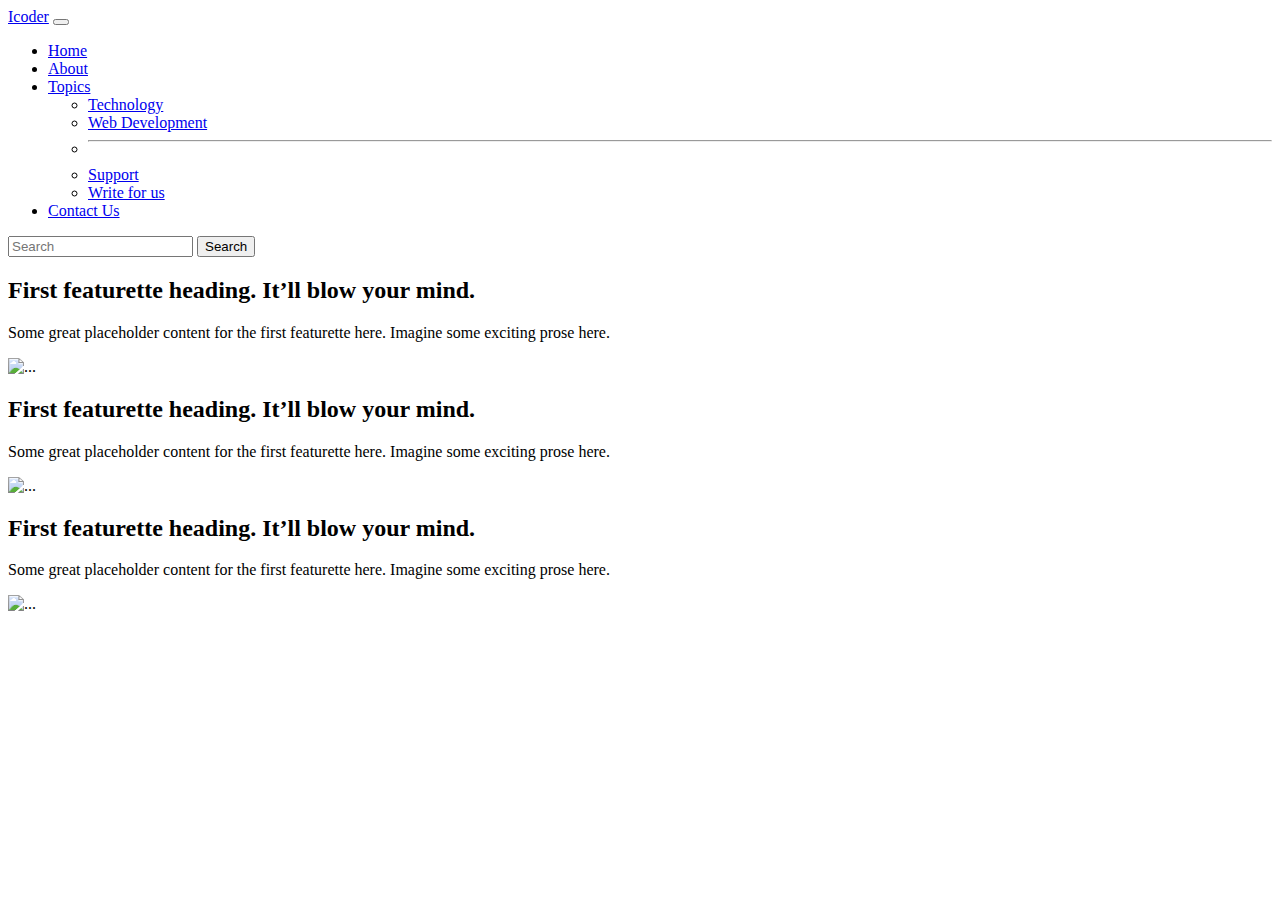
==== about.html @ 39b8eda9 "styles.css" ====
<!doctype html>
<html lang="en">

<head>
    <meta charset="utf-8">
    <meta name="viewport" content="width=device-width, initial-scale=1">
    <title>Bootstrap demo</title>
    <link rel="stylesheet" href="/Bootstrap/styles.css">
    <link href="https://cdn.jsdelivr.net/npm/bootstrap@5.2.0/dist/css/bootstrap.min.css" rel="stylesheet"
        integrity="sha384-gH2yIJqKdNHPEq0n4Mqa/HGKIhSkIHeL5AyhkYV8i59U5AR6csBvApHHNl/vI1Bx" crossorigin="anonymous">
</head>

<body>
    <nav class="navbar navbar-expand-lg navbar-dark bg-dark">
        <div class="container-fluid">
            <a class="navbar-brand" href="#">Icoder</a>
            <button class="navbar-toggler" type="button" data-bs-toggle="collapse"
                data-bs-target="#navbarSupportedContent" aria-controls="navbarSupportedContent" aria-expanded="false"
                aria-label="Toggle navigation">
                <span class="navbar-toggler-icon"></span>
            </button>
            <div class="collapse navbar-collapse" id="navbarSupportedContent">
                <ul class="navbar-nav me-auto mb-2 mb-lg-0">
                    <li class="nav-item">
                        <a class="nav-link" aria-current="page" href="/Bootstrap/index.html">Home</a>
                    </li>
                    <li class="nav-item">
                        <a class="nav-link active" href="/Bootstrap/about.html">About</a>
                    </li>

                    <li class="nav-item dropdown">
                        <a class="nav-link dropdown-toggle" href="#" role="button" data-bs-toggle="dropdown"
                            aria-expanded="false">
                            Topics
                        </a>
                        <ul class="dropdown-menu">
                            <li><a class="dropdown-item" href="#">Technology</a></li>
                            <li><a class="dropdown-item" href="#">Web Development</a></li>
                            <li>
                                <hr class="dropdown-divider">
                            </li>
                            <li><a class="dropdown-item" href="#">Support</a></li>
                            <li><a class="dropdown-item" href="#">Write for us</a></li>
                        </ul>
                    </li>
                    <!-- <li class="nav-item dropdown">
                <a class="nav-link dropdown-toggle" href="#" role="button" data-bs-toggle="dropdown" aria-expanded="false">
                  Dropdown
                </a>
                <ul class="dropdown-menu">
                    <li><a class="dropdown-item" href="#">Action</a></li>
                    <li><a class="dropdown-item" href="#">Another action</a></li>
                    <li><hr class="dropdown-divider"></li>
                    <li><a class="dropdown-item" href="#">Something else here</a></li>
                  </ul>
              </li> -->
                    <li class="nav-item">
                        <a class="nav-link" href="/contact.html">Contact Us</a>
                    </li>

                </ul>
                <form class="d-flex" role="search">
                    <input class="form-control me-2" type="search" placeholder="Search" aria-label="Search">
                    <button class="btn btn-outline-success" type="submit">Search</button>
                </form>
            </div>
        </div>
    </nav>
    

    <div class="container my-4">
        <div class="row featurette d-flex justify-content-center align-items-center">
            <div class="col-md-7">
              <h2 class="featurette-heading fw-normal lh-1">First featurette heading. <span class="text-muted">It’ll blow your mind.</span></h2>
              <p class="lead">Some great placeholder content for the first featurette here. Imagine some exciting prose here.</p>
            </div>
            <div class="col-md-5">
                <!-- <img src="/Bootstrap/photo1.jpg" class="img-fluid" alt="...">-->
                <img src="/Bootstrap/photo1.jpg" class="d-block w-100" alt="...">
        
            </div>
          </div>
    </div>

    <div class="container my-4">
        <div class="row featurette d-flex justify-content-center align-items-center">
            <div class="col-md-7 order-md-2">
              <h2 class="featurette-heading fw-normal lh-1">First featurette heading. <span class="text-muted">It’ll blow your mind.</span></h2>
              <p class="lead">Some great placeholder content for the first featurette here. Imagine some exciting prose here.</p>
            </div>
            <div class="col-md-5">
                <!-- <img src="/Bootstrap/photo1.jpg" class="img-fluid" alt="...">-->
                <img src="/Bootstrap/photo1.jpg" class="d-block w-100" alt="...">
              
        
            </div>
          </div>
    </div>


    <div class="container my-4">
        <div class="row featurette d-flex justify-content-center align-items-center">
            <div class="col-md-7">
              <h2 class="featurette-heading fw-normal lh-1">First featurette heading. <span class="text-muted">It’ll blow your mind.</span></h2>
              <p class="lead">Some great placeholder content for the first featurette here. Imagine some exciting prose here.</p>
            </div>
            <div class="col-md-5">
                <!-- <img src="/Bootstrap/photo1.jpg" class="img-fluid" alt="...">-->
                <img src="/Bootstrap/photo1.jpg" class="d-block w-100"  alt="...">
             
        
            </div>
          </div>
    </div>
    

    <script src="https://cdn.jsdelivr.net/npm/bootstrap@5.2.0/dist/js/bootstrap.bundle.min.js"
        integrity="sha384-A3rJD856KowSb7dwlZdYEkO39Gagi7vIsF0jrRAoQmDKKtQBHUuLZ9AsSv4jD4Xa"
        crossorigin="anonymous"></script>

</body>

</html>
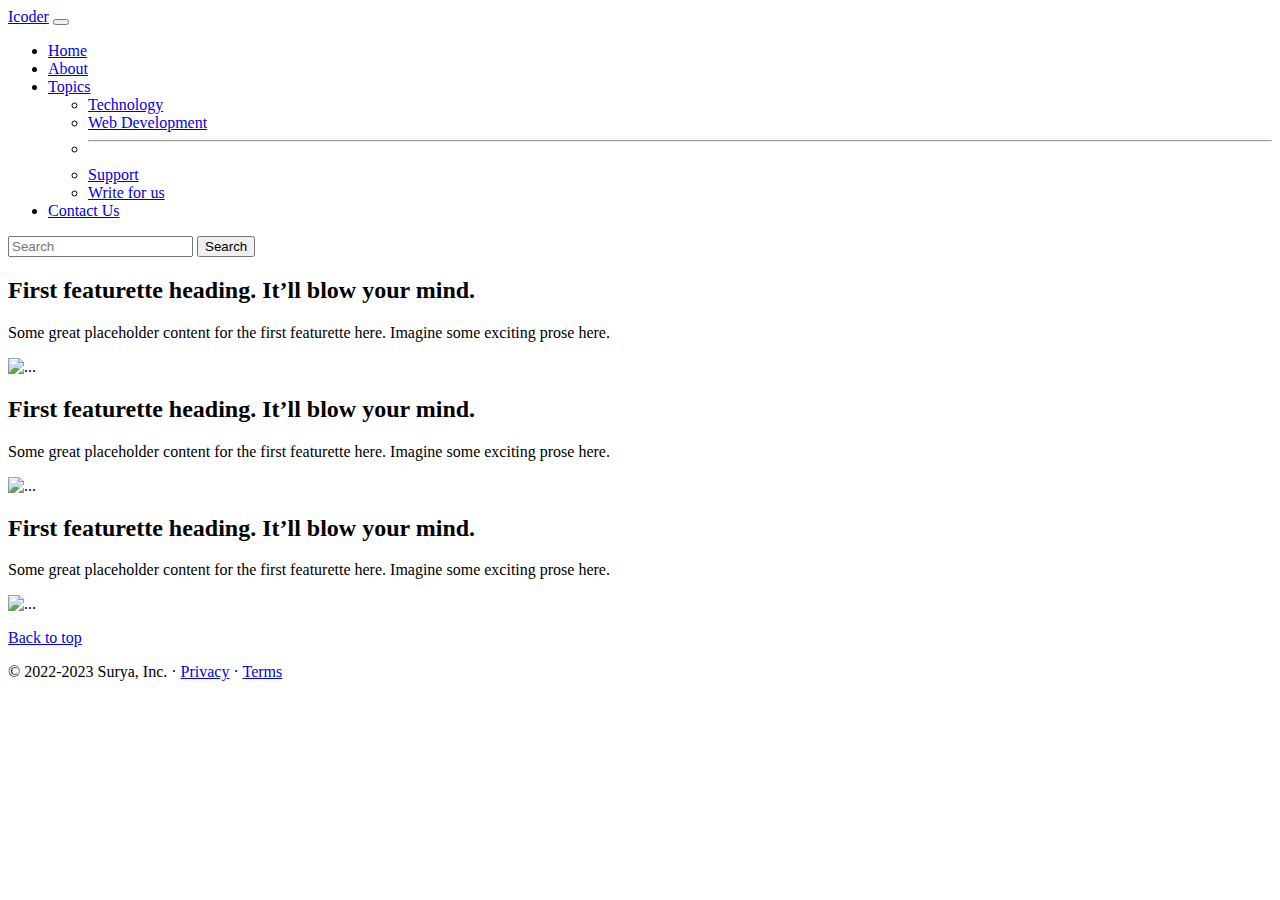
==== commit 23ae067f: "before sigin in and sign up" ====
--- a/about.html
+++ b/about.html
@@ -1,5 +1,4 @@
-
-  <!doctype html>
+<!doctype html>
 <html lang="en">
 
 <head>
@@ -56,7 +55,7 @@
                   </ul>
               </li> -->
                     <li class="nav-item">
-                        <a class="nav-link" href="/contact.html">Contact Us</a>
+                        <a class="nav-link" href="/Bootstrap/contact.html">Contact Us</a>
                     </li>
 
                 </ul>
@@ -67,53 +66,62 @@
             </div>
         </div>
     </nav>
-    
-
-    <div class="container my-4">
-        <div class="row featurette d-flex justify-content-center align-items-center">
-            <div class="col-md-7">
-              <h2 class="featurette-heading fw-normal lh-1">First featurette heading. <span class="text-muted">It’ll blow your mind.</span></h2>
-              <p class="lead">Some great placeholder content for the first featurette here. Imagine some exciting prose here.</p>
-            </div>
-            <div class="col-md-5">
-                <!-- <img src="/Bootstrap/photo1.jpg" class="img-fluid" alt="...">-->
-                <img src="/Bootstrap/photo1.jpg" class="d-block w-100" alt="...">
-        
-            </div>
-          </div>
-    </div>
-
-    <div class="container my-4">
-        <div class="row featurette d-flex justify-content-center align-items-center">
-            <div class="col-md-7 order-md-2">
-              <h2 class="featurette-heading fw-normal lh-1">First featurette heading. <span class="text-muted">It’ll blow your mind.</span></h2>
-              <p class="lead">Some great placeholder content for the first featurette here. Imagine some exciting prose here.</p>
-            </div>
-            <div class="col-md-5">
-                <!-- <img src="/Bootstrap/photo1.jpg" class="img-fluid" alt="...">-->
-                <img src="/Bootstrap/photo1.jpg" class="d-block w-100" alt="...">
-              
-        
-            </div>
-          </div>
-    </div>
 
 
     <div class="container my-4">
         <div class="row featurette d-flex justify-content-center align-items-center">
             <div class="col-md-7">
-              <h2 class="featurette-heading fw-normal lh-1">First featurette heading. <span class="text-muted">It’ll blow your mind.</span></h2>
-              <p class="lead">Some great placeholder content for the first featurette here. Imagine some exciting prose here.</p>
+                <h2 class="featurette-heading fw-normal lh-1">First featurette heading. <span class="text-muted">It’ll
+                        blow your mind.</span></h2>
+                <p class="lead">Some great placeholder content for the first featurette here. Imagine some exciting
+                    prose here.</p>
             </div>
             <div class="col-md-5">
                 <!-- <img src="/Bootstrap/photo1.jpg" class="img-fluid" alt="...">-->
-                <img src="/Bootstrap/photo1.jpg" class="d-block w-100"  alt="...">
-             
-        
+                <img src="/Bootstrap/photo1.jpg" class="d-block w-100" alt="...">
+
             </div>
-          </div>
+        </div>
+        <!-- </div> -->
+
+        <!-- <div class="container my-4"> -->
+        <div class="row featurette d-flex justify-content-center align-items-center">
+            <div class="col-md-7 order-md-2">
+                <h2 class="featurette-heading fw-normal lh-1">First featurette heading. <span class="text-muted">It’ll
+                        blow your mind.</span></h2>
+                <p class="lead">Some great placeholder content for the first featurette here. Imagine some exciting
+                    prose here.</p>
+            </div>
+            <div class="col-md-5">
+                <!-- <img src="/Bootstrap/photo1.jpg" class="img-fluid" alt="...">-->
+                <img src="/Bootstrap/photo1.jpg" class="d-block w-100" alt="...">
+
+
+            </div>
+        </div>
+        <!-- </div> -->
+
+
+        <!-- <div class="container my-4"> -->
+        <div class="row featurette d-flex justify-content-center align-items-center">
+            <div class="col-md-7">
+                <h2 class="featurette-heading fw-normal lh-1">First featurette heading. <span class="text-muted">It’ll
+                        blow your mind.</span></h2>
+                <p class="lead">Some great placeholder content for the first featurette here. Imagine some exciting
+                    prose here.</p>
+            </div>
+            <div class="col-md-5">
+                <!-- <img src="/Bootstrap/photo1.jpg" class="img-fluid" alt="...">-->
+                <img src="/Bootstrap/photo1.jpg" class="d-block w-100" alt="...">
+            </div>
+            <!-- </div> -->
+        </div>
     </div>
-    
+
+    <footer class="container">
+        <p class="float-end"><a href="#">Back to top</a></p>
+        <p>© 2022-2023 Surya, Inc. · <a href="#">Privacy</a> · <a href="#">Terms</a></p>
+    </footer>
 
     <script src="https://cdn.jsdelivr.net/npm/bootstrap@5.2.0/dist/js/bootstrap.bundle.min.js"
         integrity="sha384-A3rJD856KowSb7dwlZdYEkO39Gagi7vIsF0jrRAoQmDKKtQBHUuLZ9AsSv4jD4Xa"
